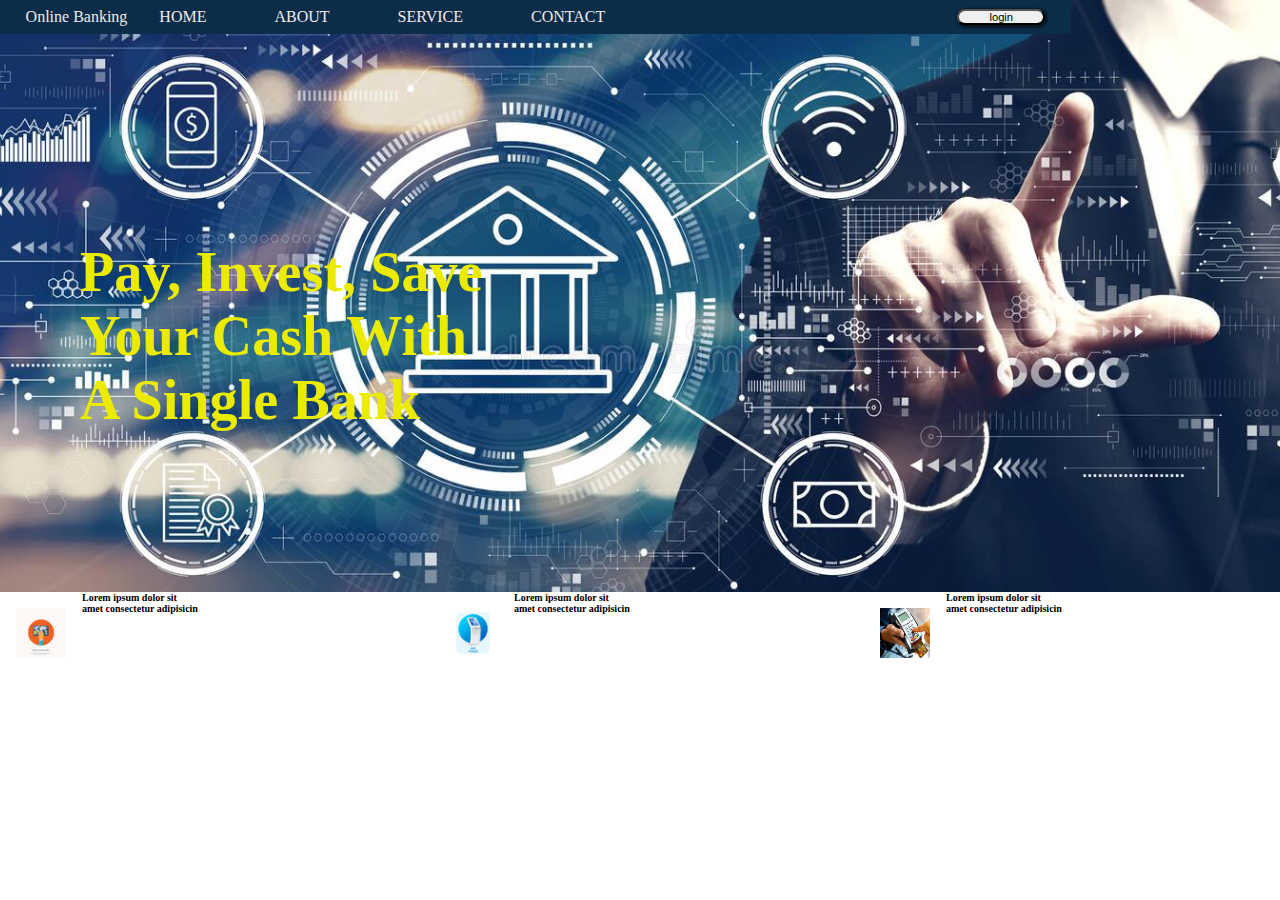
==== index.html @ 83dbd162 "tosin-commit" ====
<!DOCTYPE html>
<html lang="en">
<head>
    <meta charset="UTF-8">
    <meta http-equiv="X-UA-Compatible" content="IE=edge">
    <meta name="viewport" content="width=device-width, initial-scale=1.0">
    <title>Document</title>
    <link rel="stylesheet" href="/css/styles.css">
</head>
<body>

    <header class="header">
        <span>
        <a href="#">online banking </a>
       </span>
        <nav class="navbar">
            <a href="#">HOME</a>
            <a href="#">ABOUT</a>
            <a href="#">SERVICE</a>
            <a href="#">CONTACT</a>
        </nav>
        <button>login</button>

    </header>


    <section class="content">
      <h3>pay, invest, save <br>your cash with <br> a single bank</h3>
    </section>

    <footer class="footer">

       <div class="box-container">
 
        <div class="box">
            <img src="/image/payment-01.jpeg" alt="">
            <h3>Lorem ipsum dolor sit <br> amet consectetur adipisicin</h3>
        </div> 

        <div class="box">
            <img src="/image/payment-02.jpeg" alt="">
            <h3>Lorem ipsum dolor sit <br> amet consectetur adipisicin</h3>
        </div>

        <div class="box">
            <img src="/image/payment-03.jpeg" alt="">
            <h3>Lorem ipsum dolor sit <br> amet consectetur adipisicin</h3>
        </div>
       </div>
    </footer>
</body>
</html>
---- css/styles.css ----
*{
    margin: 0;
    padding: 0;
}

body {
    background: url(/image/images-04.jpg) no-repeat;
    background-size: cover;
    background-position: center;
}


.header{
    position: fixed;
    display: flex;
    align-items: center;
    justify-content: space-between;
    padding: .5rem 2%;
    background-color: rgb(12, 45, 73);
}

span a{
    color: rgb(241, 235, 235);
    text-decoration: none;
    margin: 0;
    text-transform: capitalize;
}

.header .navbar a{
     font-size: 1rem;
     margin: 2rem;
     text-decoration: none;
     color:rgb(241, 235, 235) ;
}



button{
    margin-left:20rem;
    border: -1rem solid red;
    border-radius: .5rem;
    text-decoration: none;
    font-size: .7rem;
    width: 5.5rem;
    box-sizing: border-box;
    box-shadow: 1px 1px 2px 2px rgba(0, 0, 0, 0.5) ;


}

.content {
    padding-top: 15rem;
    padding-bottom: 10rem;
    display: flex;
    font-size: 3rem;
    text-transform: capitalize;
}

.content h3{
    margin-left: 5rem;
    color: rgb(235, 235, 0);
}

.footer .box-container{
    display: grid;
    grid-template-columns: repeat(auto-fit,minmax(20rem,1fr));
    gap: 1rem;
    background-color: white;
}

.footer .box-container .box{
    display: flex;
}

.footer .box img {
    width: 50px;
    padding: 1rem 1rem;
}

.footer .box h3{
    font-size: 10px;
}
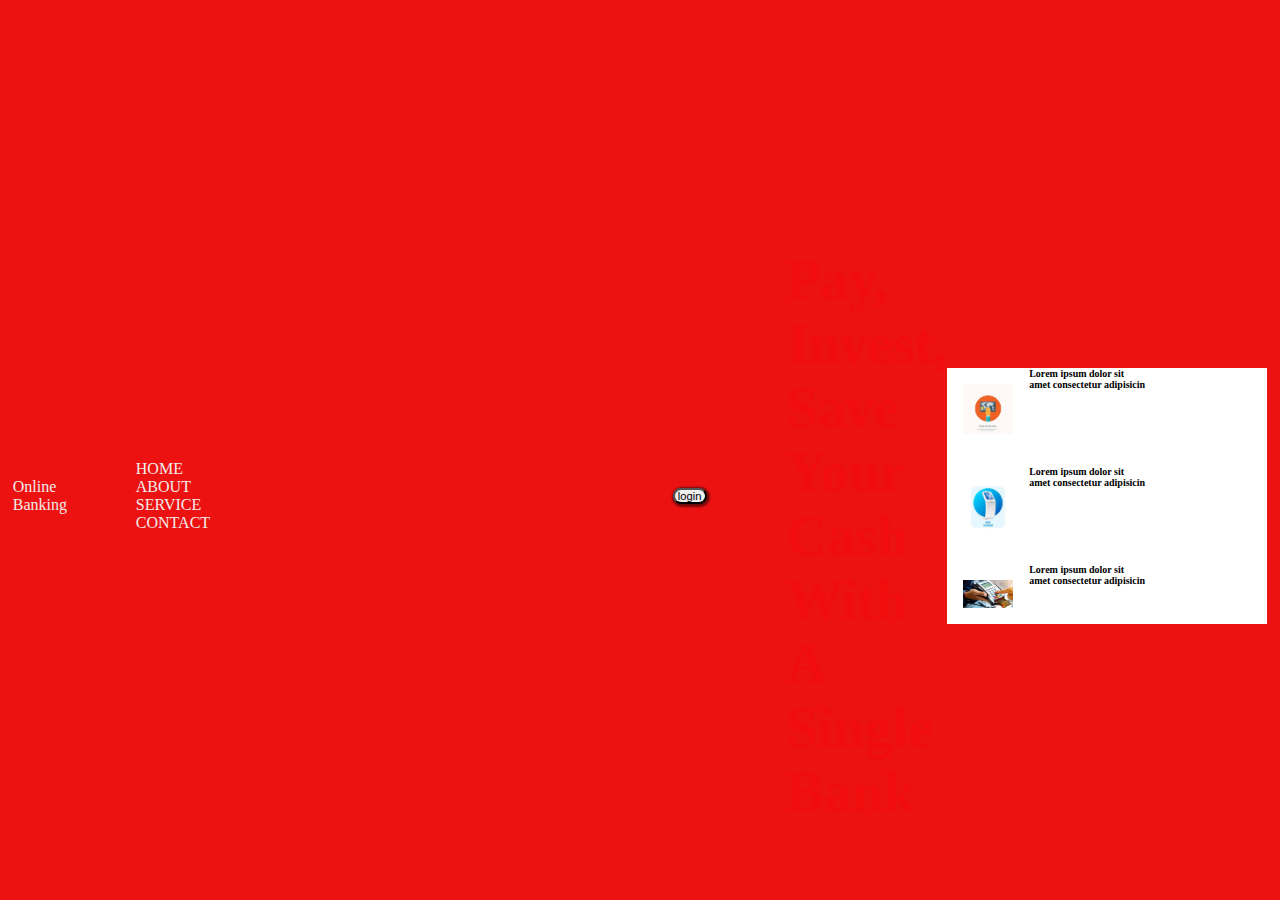
==== commit 81a65412: "second-commit" ====
--- a/index.html
+++ b/index.html
@@ -16,13 +16,10 @@
         <nav class="navbar">
             <a href="#">HOME</a>
             <a href="#">ABOUT</a>
-            <a href="#">SERVICE</a>
+            <a href="service.html">SERVICE</a>
             <a href="#">CONTACT</a>
         </nav>
         <button>login</button>
-
-    </header>
-
 
     <section class="content">
       <h3>pay, invest, save <br>your cash with <br> a single bank</h3>
--- a/css/styles.css
+++ b/css/styles.css
@@ -4,7 +4,7 @@
 }
 
 body {
-    background: url(/image/images-04.jpg) no-repeat;
+    background: url(/image/image\ 03.jpg) no-repeat;
     background-size: cover;
     background-position: center;
 }
@@ -15,8 +15,8 @@
     display: flex;
     align-items: center;
     justify-content: space-between;
-    padding: .5rem 2%;
-    background-color: rgb(12, 45, 73);
+    padding: .5rem 1%;
+    background-color: rgb(236, 18, 18);
 }
 
 span a{
@@ -28,7 +28,7 @@
 
 .header .navbar a{
      font-size: 1rem;
-     margin: 2rem;
+     margin: 4.3rem;
      text-decoration: none;
      color:rgb(241, 235, 235) ;
 }
@@ -58,7 +58,7 @@
 
 .content h3{
     margin-left: 5rem;
-    color: rgb(235, 235, 0);
+    color: rgb(241, 13, 13);
 }
 
 .footer .box-container{
